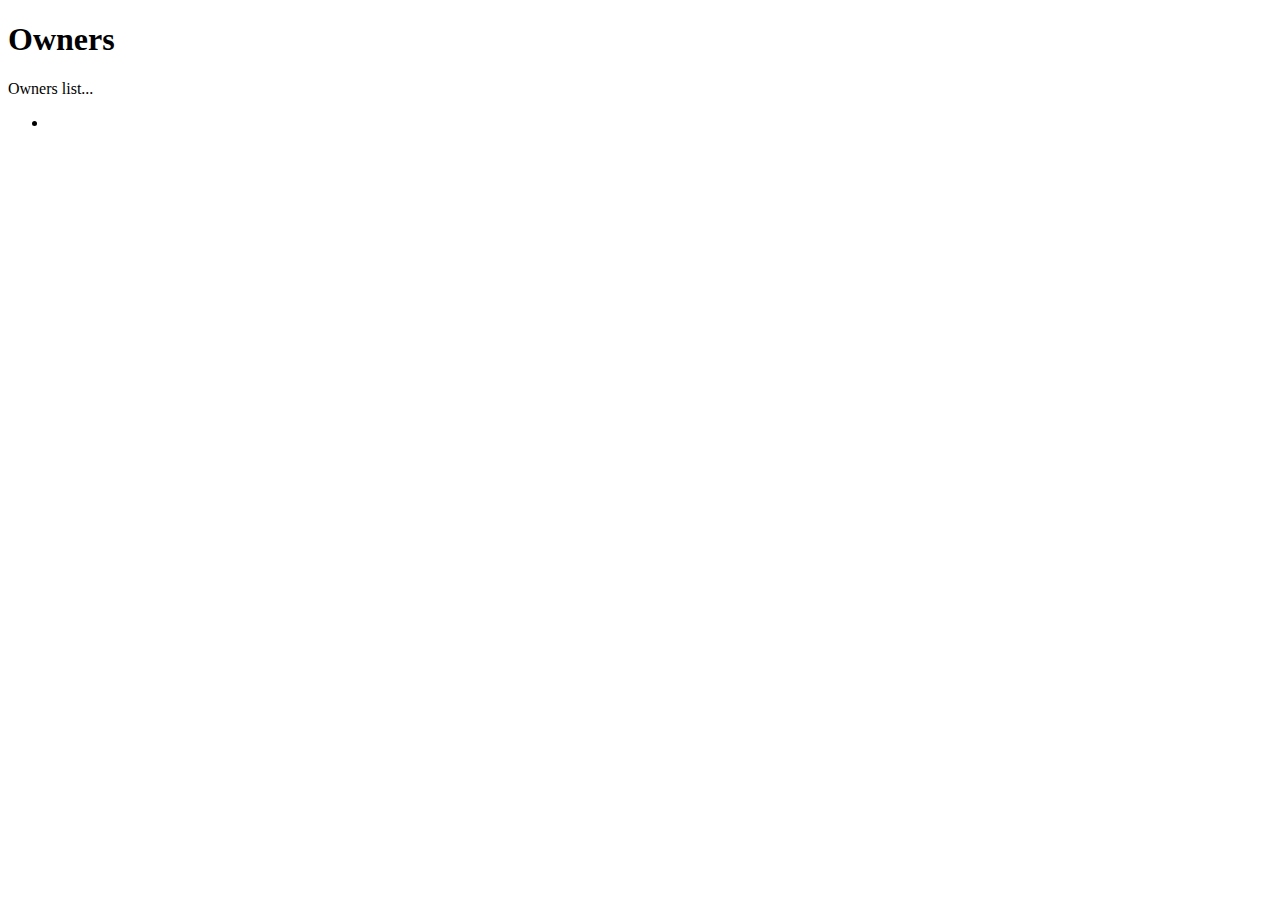
==== petClinicWeb/src/main/resources/templates/owners/index.html @ 2df067bc "add owners to the index page. closes #16" ====
<!DOCTYPE html>
<html lang="en" xmlns:th="http://www.thymeleaf.org">
<head>
    <meta charset="UTF-8">
    <title>All owners</title>
</head>
<body>
    <h1>Owners</h1>
    <p th:text="'Owners list'">Owners list...</p>
    <ul th:each="owner : ${owners}">
        <li>
            <span th:text="${owner.firstName}"></span>
            <span th:text="${owner.getLastName()}"></span>
        </li>
    </ul>
</body>
</html>
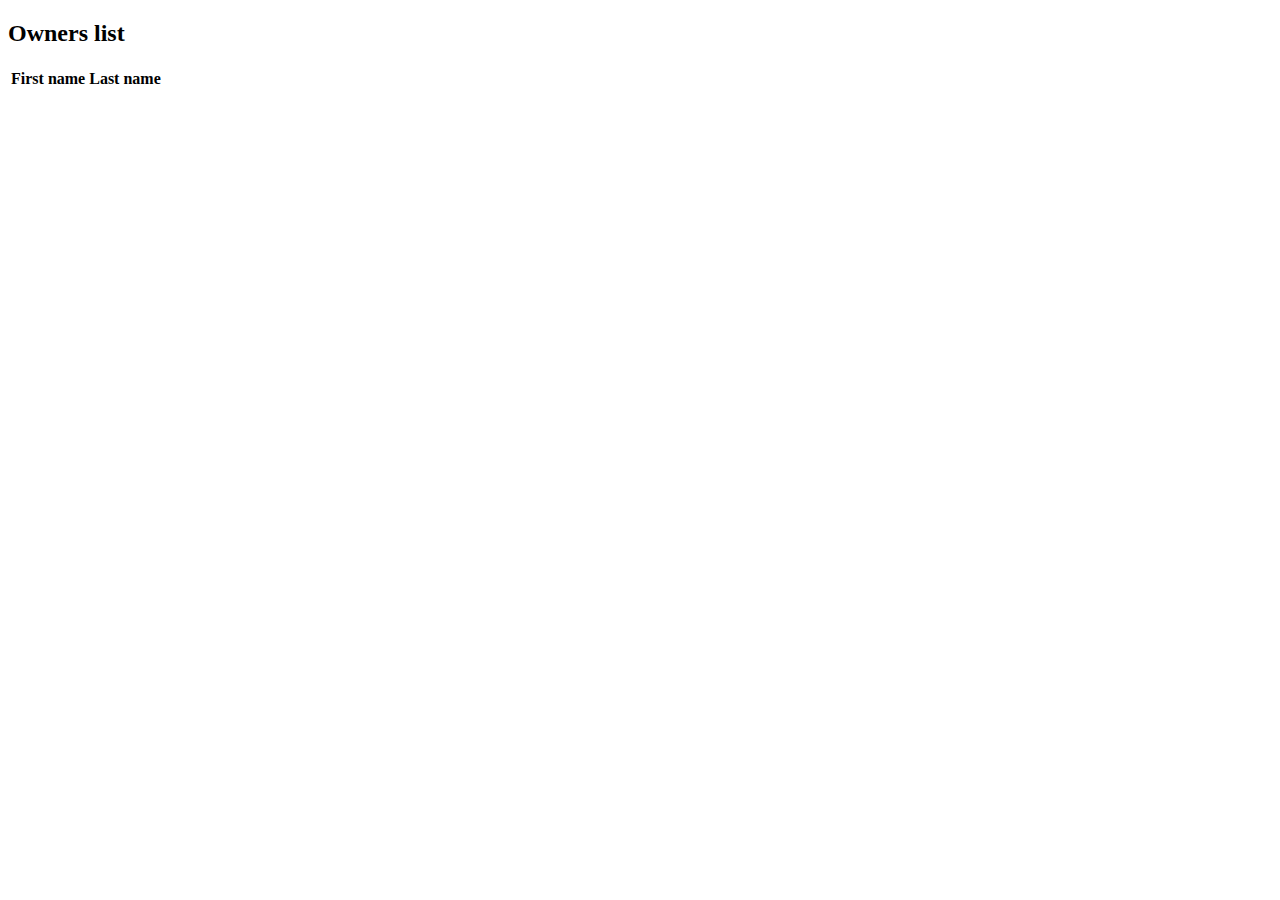
==== commit 1bf6b1ba: "add index layout. closes #18" ====
--- a/petClinicWeb/src/main/resources/templates/owners/index.html
+++ b/petClinicWeb/src/main/resources/templates/owners/index.html
@@ -1,17 +1,26 @@
 <!DOCTYPE html>
-<html lang="en" xmlns:th="http://www.thymeleaf.org">
+<html lang="en"
+      xmlns:th="http://www.thymeleaf.org"
+      th:replace="~{fragments/layout :: layout (~{::body},'owners')}">
 <head>
     <meta charset="UTF-8">
     <title>All owners</title>
 </head>
 <body>
-    <h1>Owners</h1>
-    <p th:text="'Owners list'">Owners list...</p>
-    <ul th:each="owner : ${owners}">
-        <li>
-            <span th:text="${owner.firstName}"></span>
-            <span th:text="${owner.getLastName()}"></span>
-        </li>
-    </ul>
+    <h2>Owners list</h2>
+    <table class="table table-striped">
+        <thead>
+            <tr>
+                <th>First name</th>
+                <th>Last name</th>
+            </tr>
+        </thead>
+        <tbody>
+            <tr th:each="owner : ${owners}">
+                <td th:text="${owner.firstName}"></td>
+                <td th:text="${owner.lastName}"></td>
+            </tr>
+        </tbody>
+    </table>
 </body>
 </html>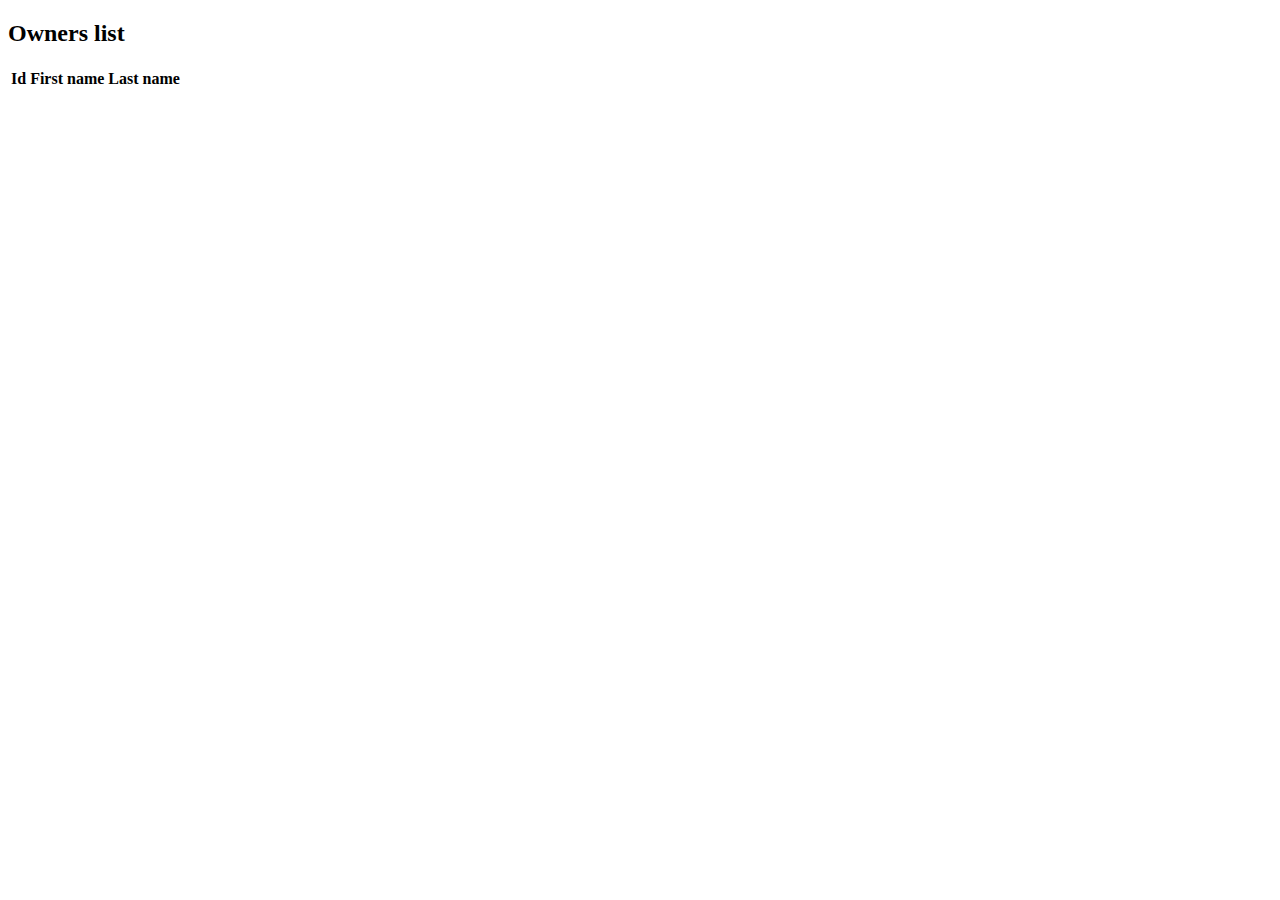
==== commit 04a7caf0: "add error controller" ====
--- a/petClinicWeb/src/main/resources/templates/owners/index.html
+++ b/petClinicWeb/src/main/resources/templates/owners/index.html
@@ -1,7 +1,7 @@
 <!DOCTYPE html>
 <html lang="en"
       xmlns:th="http://www.thymeleaf.org"
-      th:replace="~{fragments/layout :: layout (~{::body},'owners')}">
+      th:replace="~{fragments/layout :: layout (~{::body}, 'owners')}">
 <head>
     <meta charset="UTF-8">
     <title>All owners</title>
@@ -11,12 +11,14 @@
     <table class="table table-striped">
         <thead>
             <tr>
+                <th>Id</th>
                 <th>First name</th>
                 <th>Last name</th>
             </tr>
         </thead>
         <tbody>
             <tr th:each="owner : ${owners}">
+                <td th:text="${owner.id}"></td>
                 <td th:text="${owner.firstName}"></td>
                 <td th:text="${owner.lastName}"></td>
             </tr>
